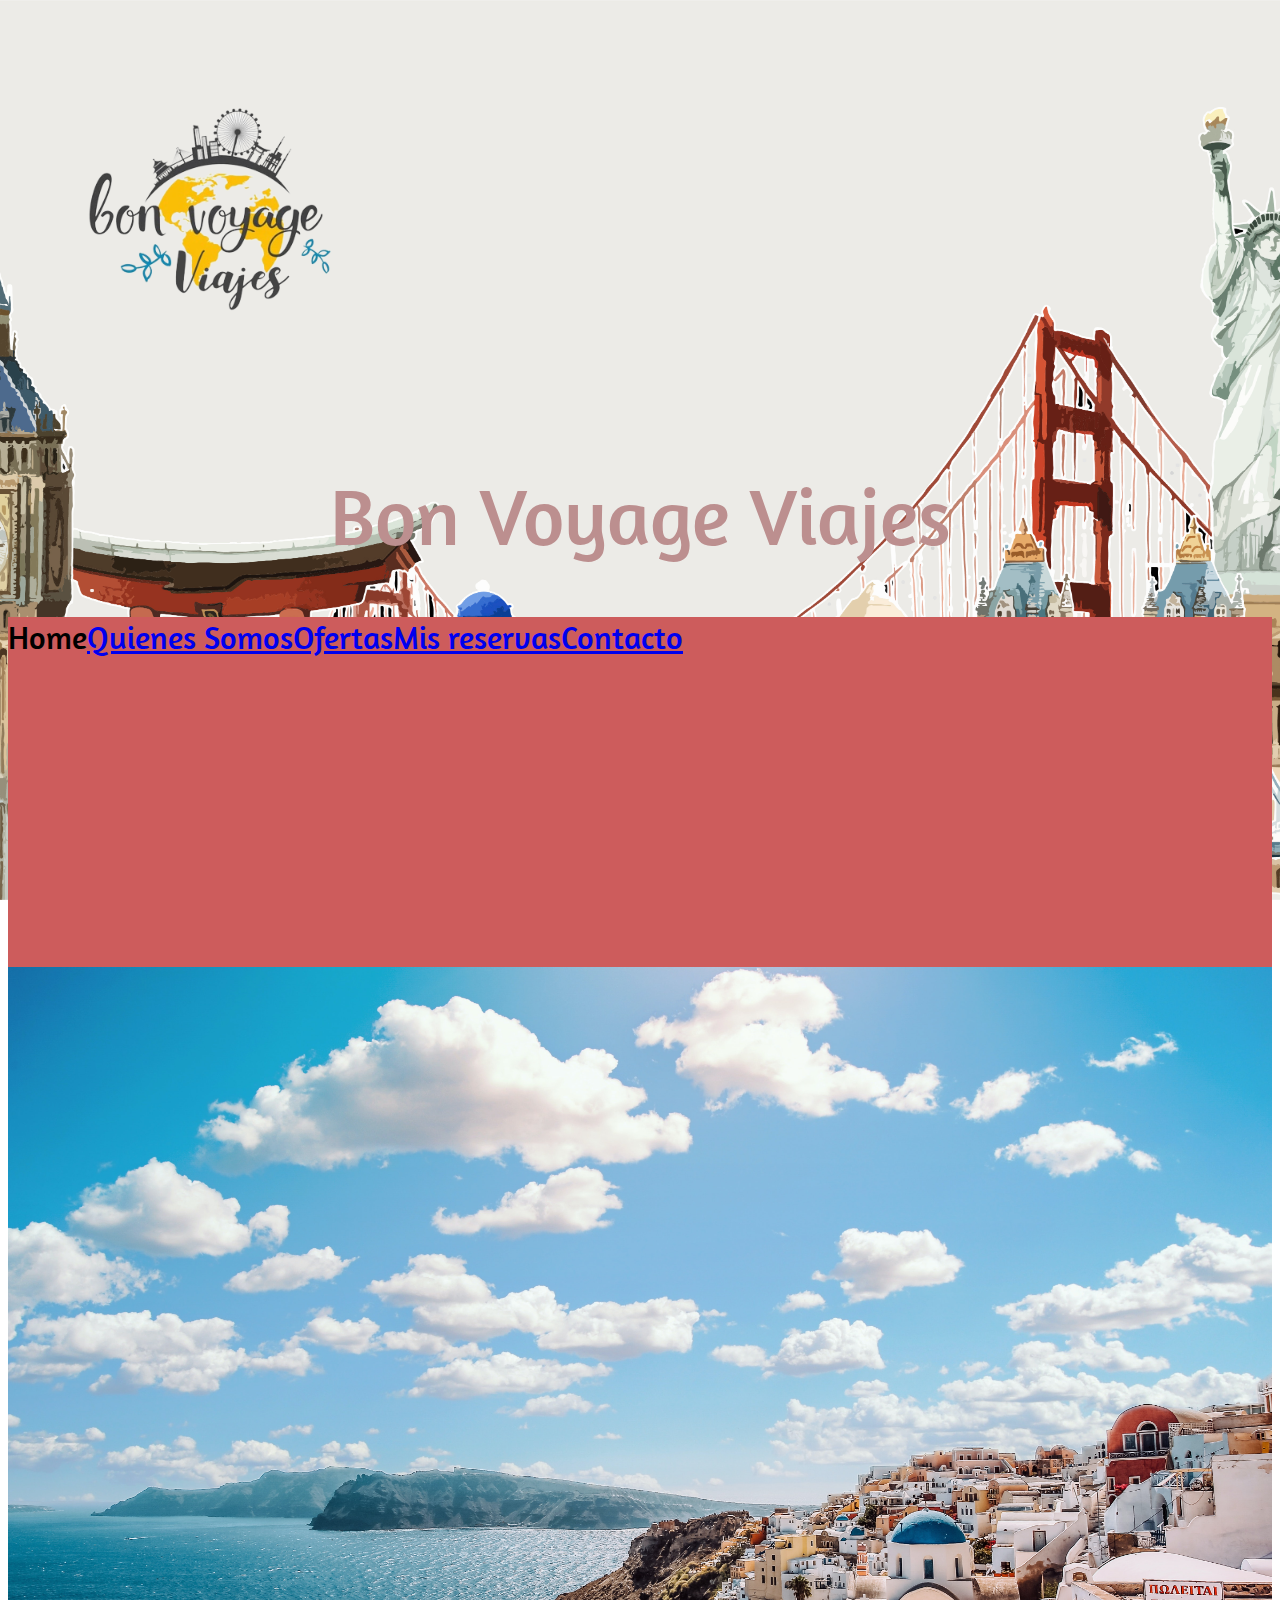
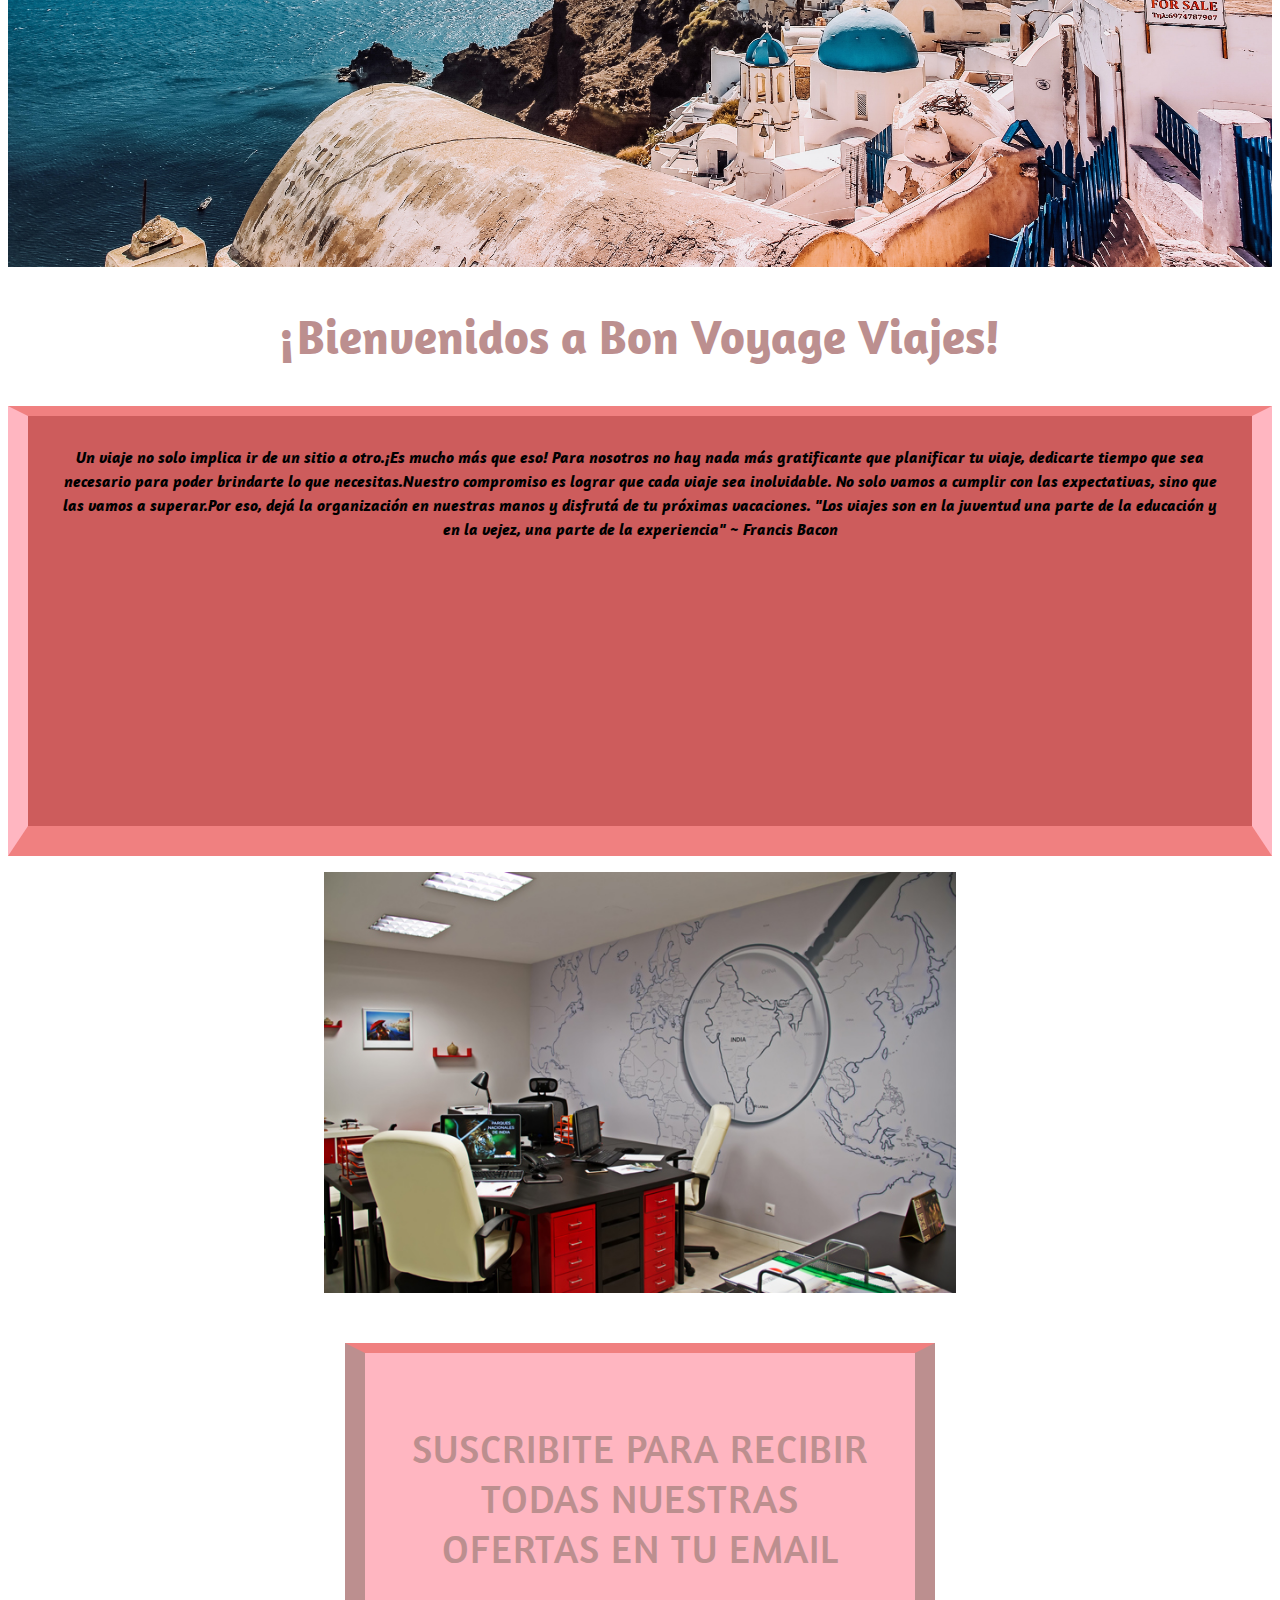
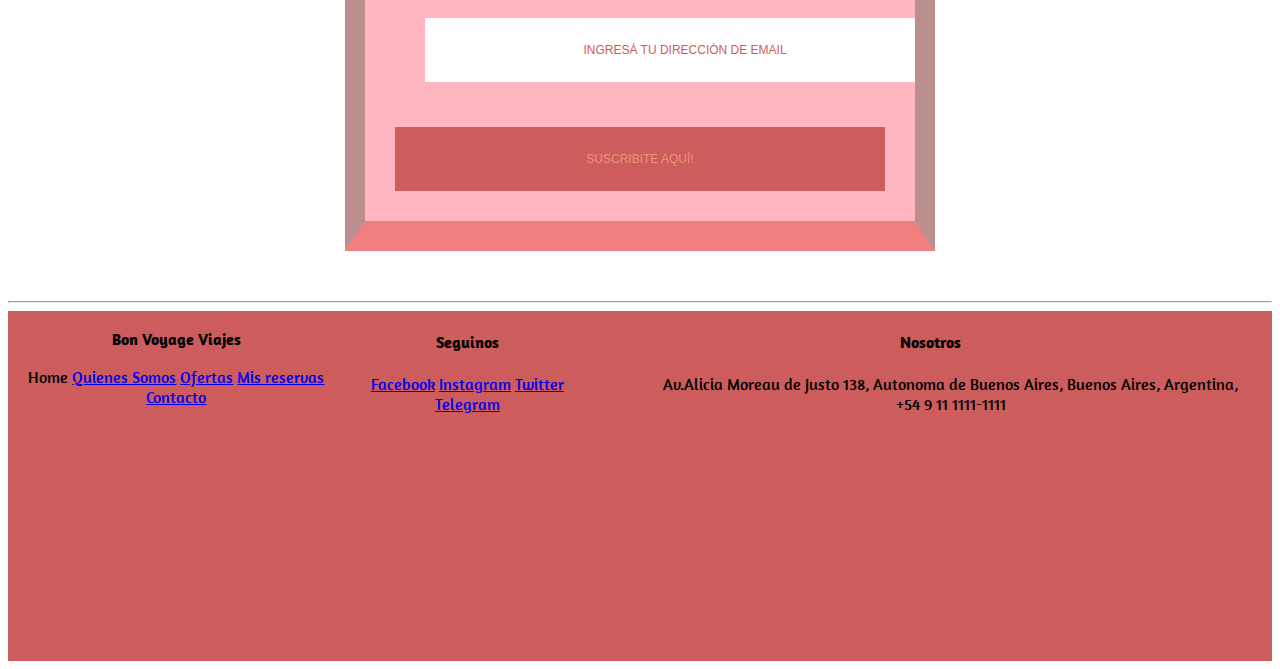
==== index.html @ ff4c8d85 "Se agregó un div, una clase llamada fotos y se modificó el tamaño de la imagen que corresponde a la " ====
<!DOCTYPE html>
<html lang="en">
<head>
    <meta charset="UTF-8" />
    <meta http-equiv="X-UA-Compatible" content="IE=edge" />
    <meta name="viewport" content="width=device-width, initial-scale=1.0" />
    <link rel="preconnect" href="https://fonts.googleapis.com" />
    <link rel="preconnect" href="https://fonts.gstatic.com" crossorigin />
    <link
    href="https://fonts.googleapis.com/css2?family=Amaranth&display=swap"
    rel="stylesheet"/>
    <link rel="stylesheet" href="./css/style.css" />
    <title>Bon Voyage Viajes</title>
</head>

<body>
    <header>
    <img
        src="./img/bon-voyage-1-removebg-preview.png"
        style="width: 400px; height: 400px"
        alt="Logo de la empresa Bon Voyage Viajes"
        title="Logo"
    />
    <h1>
        <span><strong>Bon Voyage Viajes</strong></span>
    </h1>

    <nav class="contenedor">
        <span><a>Home</a></span>
        <span><a href="./pages/quienes_somos.html">Quienes Somos</a></span>
        <span><a href="./pages/ofertas.html">Ofertas</a></span>
        <span><a href="./pages/mis_reservas.html">Mis reservas</a></span>
        <span><a href="./pages/contacto.html">Contacto</a></span>
    </nav>
    </header>

    <main>
    
        <div class="slider-container">
        <img
            class="slider-item"
            src="./img/pexels-aleksandar-pasaric-1285625.jpg"
            alt="isla griega de Santorini"
            title="Santorini"
        />
        <img
            class="slider-item"
            src="./img/pexels-asad-photo-maldives-1268855.jpg"
            alt="pareja llegando de vacaciones a un resort de Maldivas"
            title="Maldivas"
        />
        <img
            class="slider-item"
            src="./img/pexels-dominika-gregušová-672532.jpg"
            alt="vista de Londres desde el London Eye"
            title="Londres"
        />
        <img
            class="slider item"
            src="./img/pexels-flo-dahm-699466.jpg"
            alt="la Torre Eiffel vista desde el suelo"
            title="Torre Eiffel"
        />
        <img
            class="slider-item"
            src="./img/pexels-george-desipris-945177.jpg"
            alt="crucero de Norweigan Cruise Line navegando por el mar"
            title="crucero"
        />
        <img
            class="slider-item"
            src="./img/pexels-jose-francisco-fernandez-saura-802024.jpg"
            alt="fotografia de Times Square en Nueva York"
            title="Times Square"
        />
        <img
            class="slider-item"
            src="./img/pexels-julius-silver-753339.jpg"
            alt="catedral de San Basilio en Moscú"
            title="catedral de San Basilio"
        /><img
            class="slider-item"
            src="./img/pexels-michael-block-3225528.jpg"
            alt="foto de la costa almafitana"
            title="costa almafitana"
        />
        </div>
    </section>

    <section>
        <article>
<h2>¡Bienvenidos a Bon Voyage Viajes!</h2>
                <h3 class="caja">
            Un viaje no solo implica ir de un sitio a otro.¡Es mucho más que eso! Para nosotros no hay nada más gratificante que
            planificar tu viaje, dedicarte tiempo que sea necesario para poder brindarte lo que necesitas.Nuestro compromiso es
            lograr que cada viaje sea inolvidable. No solo vamos a cumplir con las expectativas, sino que las vamos a superar.Por eso,
            dejá la organización en nuestras manos y disfrutá de tu próximas vacaciones.
            
            "Los viajes son en la juventud una parte de la educación y en la vejez, una parte de la experiencia" ~ Francis Bacon
        </h3>
    </h2>
        <div class="fotos"><img
        src="./img/agencias-de-viajes.jpg"
        style="max-width: 50%; height: auto;"
        alt="imagen de la oficina de Bon Voyage Viajes"
        title="Oficina"></div>
        </article>
    </section>

    <section class="widget_blog_subscription">
        <form
        action="#"
        method="post"
        accept-charset="utf-8"
        id="subscribe-blog"
        >
        <p>Suscribite para recibir todas nuestras ofertas en tu email</p>
        <p>
            <input
            type="text"
            name="email"
            style="width: 95%; padding: 1px 2 px"
            placeholder="Ingresá tu dirección de email"
            value=""
            id="subscribe-field"
            />
        </p>
        <p>
            <input type="submit" value="Suscribite aquí!" />
        </p>
        </form>
    </section>

    <hr />
    </main>

    <footer class="contenedor"> 
    <section>
        <article>
        <h3><span>Bon Voyage Viajes</h3></span>
        <span><a>Home</a></span>
        <span><a href="./pages/quienes_somos.html">Quienes Somos</a></span>
        <span><a href="./pages/ofertas.html">Ofertas</a></span>
        <span><a href="./pages/mis_reservas.html">Mis reservas</a></span>
        <span><a href="./pages/contacto.html">Contacto</a></span>
    </article>
    </section>

    <section>
        <article>
        <h4><span>Seguinos</span></h4>
        <span
        ><a href="https://www.facebook.com/" target="blank">Facebook</a></span
        >
        <span
        ><a href="https://www.instagram.com/" target="blank"
            >Instagram</a
        ></span
        >
        <span><a href="https://twitter.com/" target="blank">Twitter</a></span>
        <span><a href="https://telegram.org" target="blank">Telegram</a></span>
    </article>
    </section>

    <section>
        <article>
        <h4><span>Nosotros</span></h4>
        <ul>
        <li>Av.Alicia Moreau de Justo 138,</li>
        <li>Autonoma de Buenos Aires,</li>
        <li>Buenos Aires,</li>
        <li>Argentina,</li>
        <li>+54 9 11 1111-1111</li>
        </ul>
</article>
    </section>
    </footer>
</body>
</html>
---- css/style.css ----
header h1{
color: rosybrown;
font-style: normal;
font-weight: 400px;
text-align: center;
font-size: 5rem;
font-family: 'Amaranth', sans-serif;
}

main div h1 {
color: rosybrown;
font-style: normal;
font-family: 'Amaranth', sans-serif;
text-align: center;
font-size: 4rem;
font-weight: 400px;
}

body {
background-image: url("../img/34775.jpg");
resize: both;
overflow: auto;
background-repeat: no-repeat;
background-position: center;
background-size: cover;
background-attachment: fixed;
}

h1{
color: black;
font-style: normal;
font-weight: 200;
text-align: center;
font-size: 1rem;
font-family: 'Amaranth', sans-serif;
}

h2 {
color: black;
font-style: normal;
font-weight: 400px;
text-align: center;
font-size: 1rem;
font-family: 'Amaranth', sans-serif;
}

section h2 {
color: rosybrown;
font-size: 3rem;
font-style: normal;
text-align: center;
font-family: 'Amaranth', sans-serif;
font-weight: 400px;
}

footer {
text-align: center;
font-family: 'Amaranth', sans-serif;
}

h3 {
color: black;
font-style: italic;
font-weight: 400px;
text-align: justify;
line-height: 1.5;
font-size: 1rem;
text-decoration: none;
font-family: 'Amaranth', sans-serif;
}

footer h3 {
text-align:center;
color: black;
font-style: normal;
font-weight: 400px;
font-size: 1rem;
font-family: 'Amaranth', sans-serif;
}

footer section h4 {
color: black;
font-weight: 400px;
text-align: center;
font-size: 1rem;
font-family: 'Amaranth', sans-serif;
}

footer ul li{
display: inline-block;
}

h4 {
color: black;
font-weight: 400px;
text-align: center;
font-size: 1rem;
font-family: 'Amaranth', sans-serif;
}

ul {
color: black;
list-style: none;
font-weight: 400px;
font-family: 'Amaranth', sans-serif;
text-align: center;
}

header nav {
color: black;
font-style: normal;
font-size: 2rem;
font-weight: 400px;
text-align: center;
font-family: 'Amaranth', sans-serif;
}

.caja {
background-color: indianred;
height: 350px;
border-width: 20px;
border-style: solid;
border-color: lightpink;
border-top: 10px solid lightcoral;
border-bottom: 30px solid lightcoral;
padding: 30px;
text-align: center;
width: fit-content;
flex-direction: row;
overflow: auto;
}

.contenedor{
background-color: indianred;
width: 500;
height: 350px;
display:flex;
flex-direction:row;
font-family: 'Amaranth', sans-serif;
}

.widget_blog_subscription {
display: block;
margin: 50px auto;
width: 60%;
max-width: 490px;
min-width: 320px;
position: relative;
overflow: hidden;
background-color: lightpink;
border-width: 20px;
border-style: solid;
border-color: rosybrown;
border-top: 10px solid lightcoral;
border-bottom: 30px solid lightcoral;
padding: 30px;
text-align: center;
}

.widget_blog_subscription P {
margin: 0px;
text-align: center;
}

.widget_blog_subscription p:first-child {
margin: 40px 15px 0px;
color: rosybrown;
text-transform: uppercase;
text-align: center;
font-size: 40px;
font-family: 'Amaranth', sans-serif;
letter-spacing: 1px;
}

.widget_blog_subscription input[type="text"] {
margin: 45px 30px;
color: lightcoral ;
padding: 25px 15px !important;
text-align: center;
width: 100% !important;
max-width: calc(100%-90px) ;
outline: none;
border: 0px;
text-transform: uppercase;
font-size: 12px;
}

.widget_blog_subscription input[type="text"]::-webkit-input-placeholder {
color: indianred;
}

.widget_blog_subscription input_[type="text"]:-moz-placeholder {
color: indianred;
}

.widget_blog_subscription input_[type="text"]::-moz-placeholder {
color: indianred;
}

.widget_blog_subscription input_[type="text"]:-ms-input-placeholder {
color: indianred;
}

.widget_blog_subscription input[type="submit"] {
margin: 0px;
background-color: indianred;
color: darksalmon;
padding: 25px 15px !important;
text-align: center;
width: 100%;
max-width: 100%;
outline: none;
border: 0px;
text-transform: uppercase;
font-size: 12px;
cursor: pointer;
-webkit-transition: 0.1s all ease-in-out;
-moz-transition: 0.1s all ease-in-out;
-o-transition: 0.1s all ease-in-out;
transition: 0.1s all ease-in-out;
}

.widget_blog_subscription input [type="submit"] {
background-color: rosybrown;
}

.slider-container {
display: flex;
width: 100%;
height: 100vh;
overflow-x: scroll;
scroll-snap-type: x mandatory;
}

.slider-container img {
flex: 0 0 100%;
width: 100%;
object-fit: cover;
scroll-snap-align: center;
}

.fotos {
    display:flex;
    justify-content: center
}
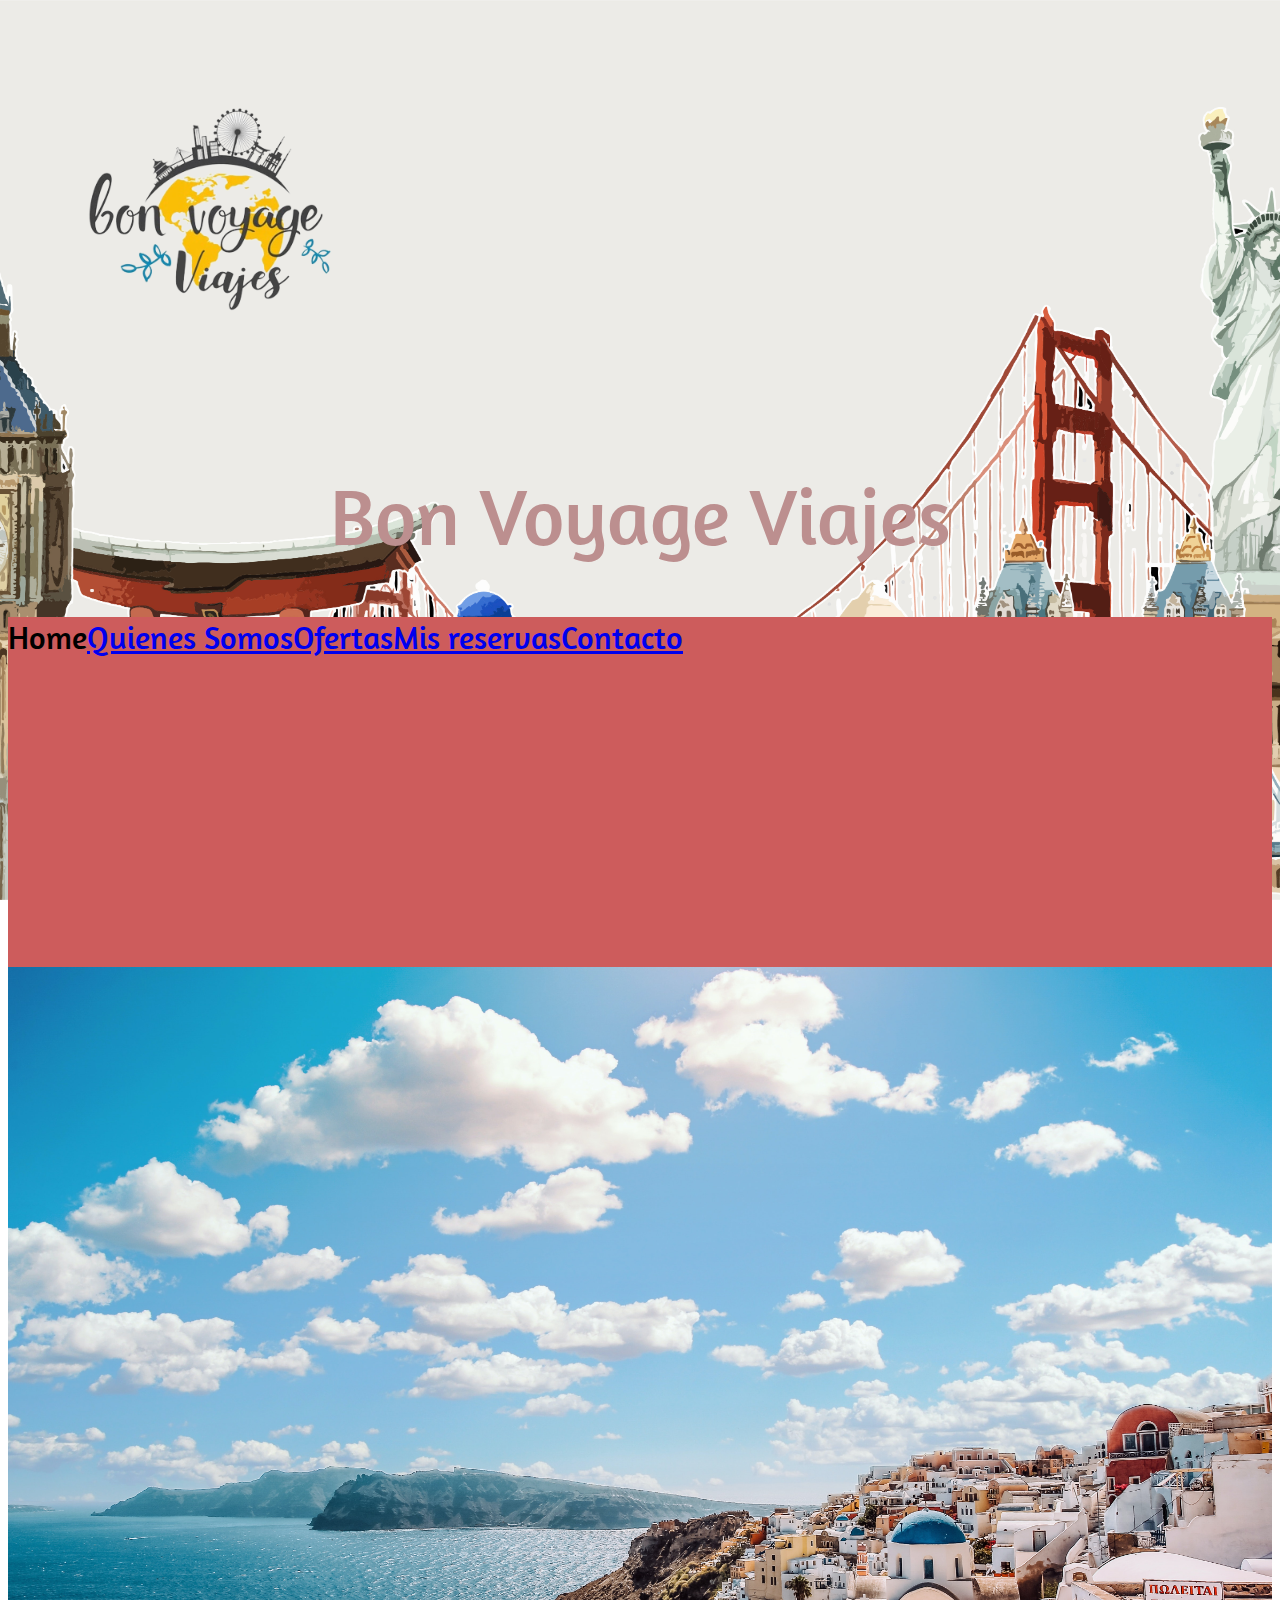
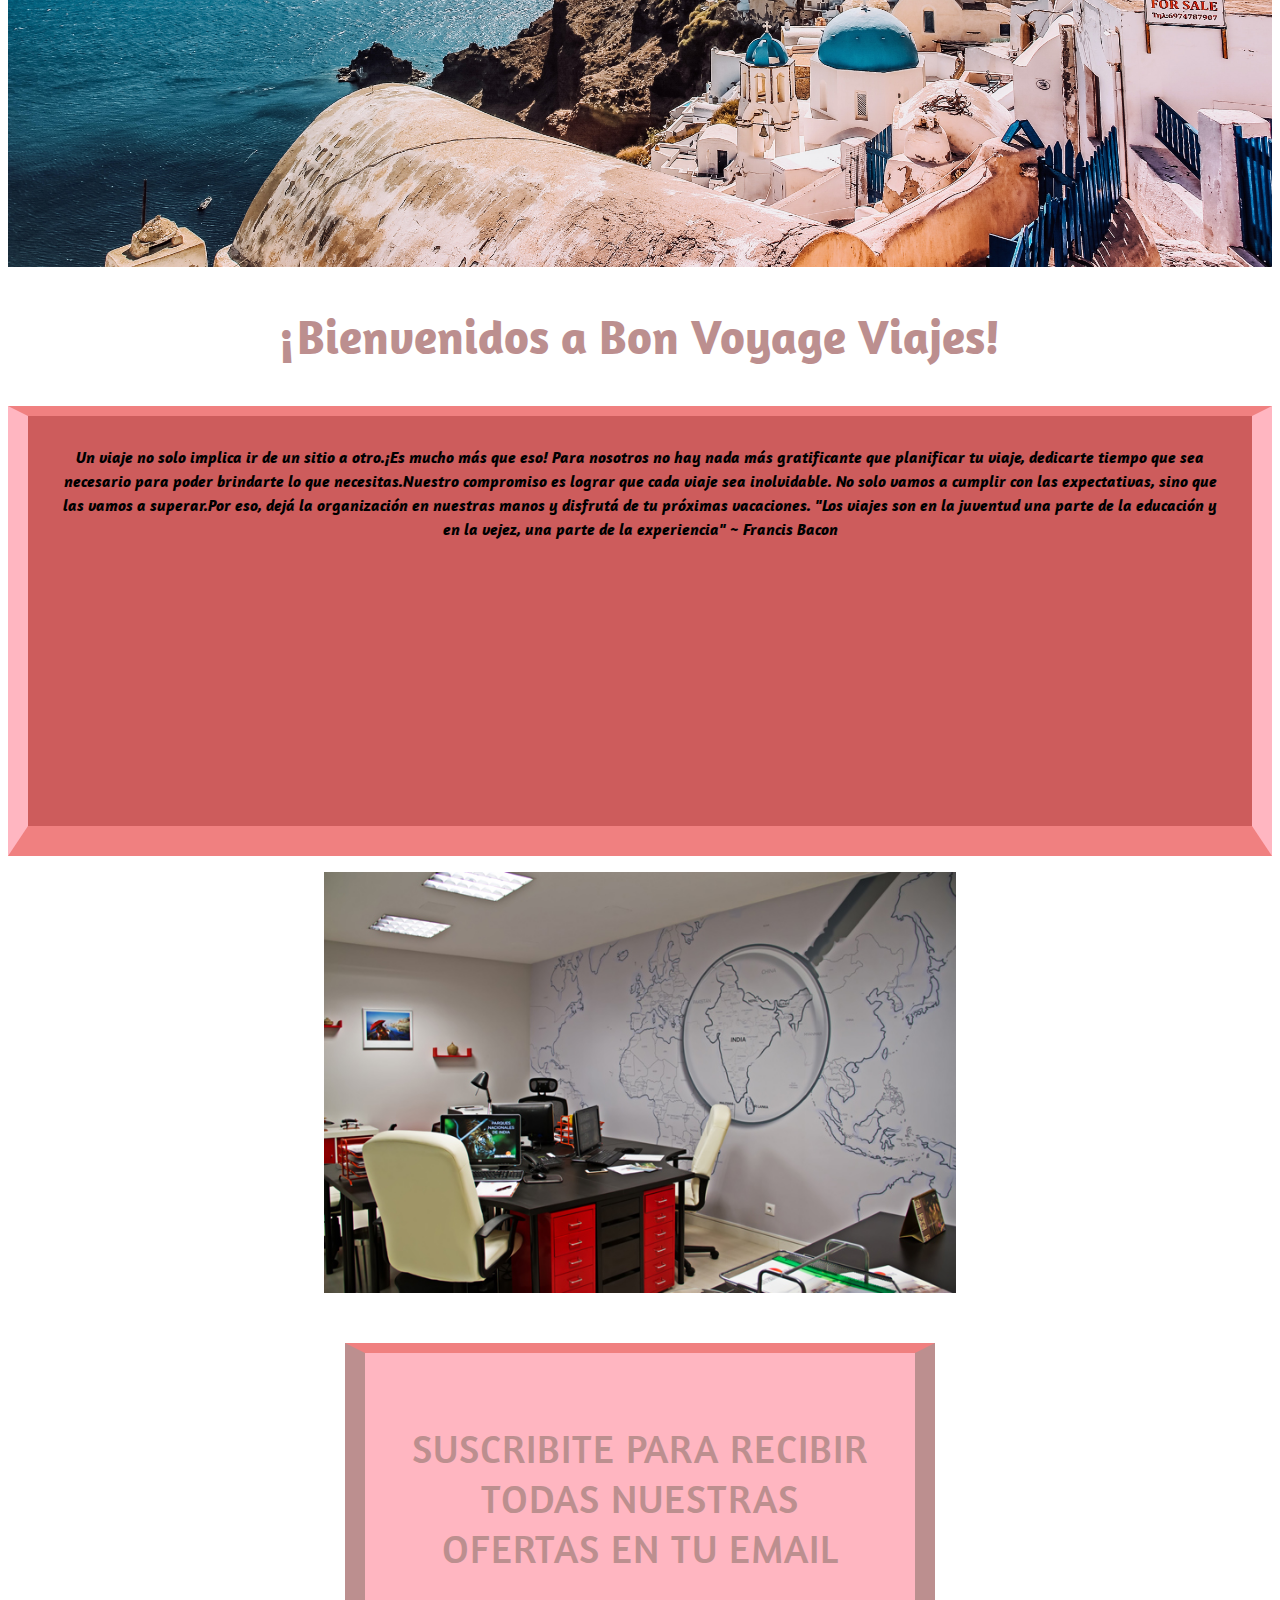
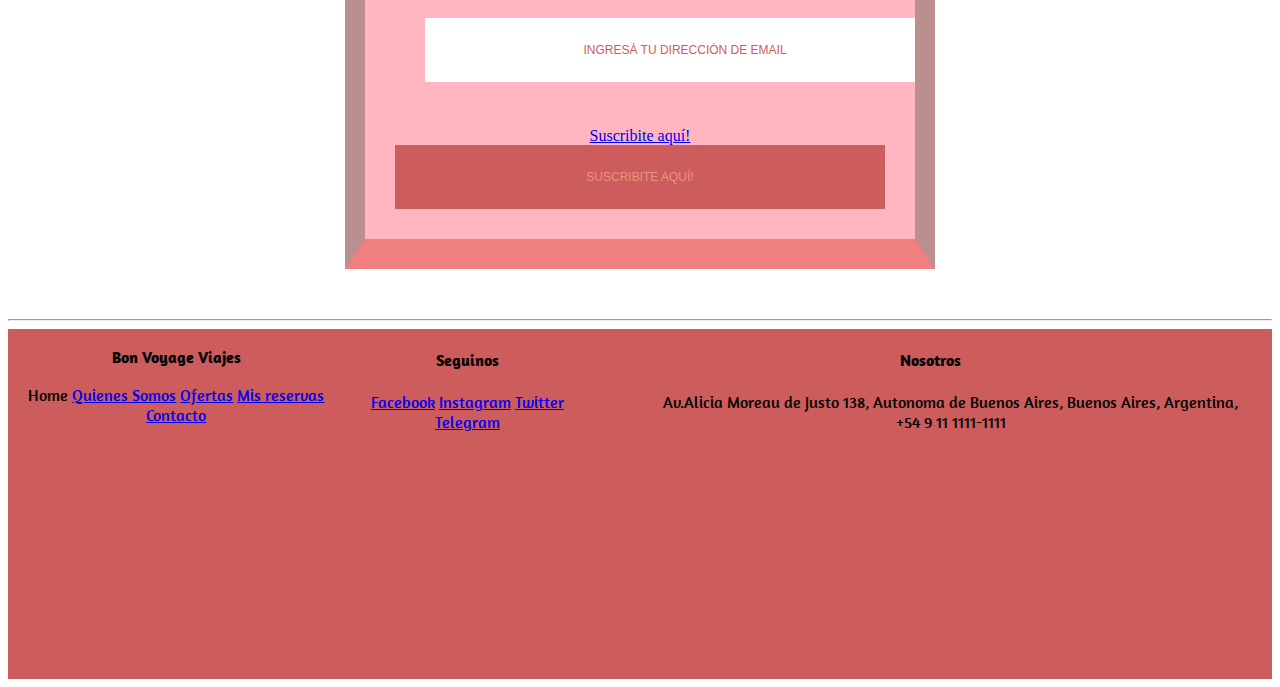
==== commit 77b3ee7e: "Se reintentó hacer responsive el mismo botón" ====
--- a/index.html
+++ b/index.html
@@ -13,7 +13,7 @@
     <title>Bon Voyage Viajes</title>
 </head>
 
-<body>
+<body class="scroll">
     <header>
     <img
         src="./img/bon-voyage-1-removebg-preview.png"
@@ -126,7 +126,8 @@
             />
         </p>
         <p>
-            <input type="submit" value="Suscribite aquí!" />
+            <a href="./contacto.html">Suscribite aquí!</a><input type="submit" value="Suscribite aquí!"/>
+            
         </p>
         </form>
     </section>
--- a/css/style.css
+++ b/css/style.css
@@ -128,6 +128,8 @@
 width: fit-content;
 flex-direction: row;
 overflow: auto;
+display:flex;
+justify-content: center
 }
 
 .contenedor{
@@ -242,4 +244,7 @@
 .fotos {
     display:flex;
     justify-content: center
-}+}
+
+.scroll{
+overflow-y:scroll}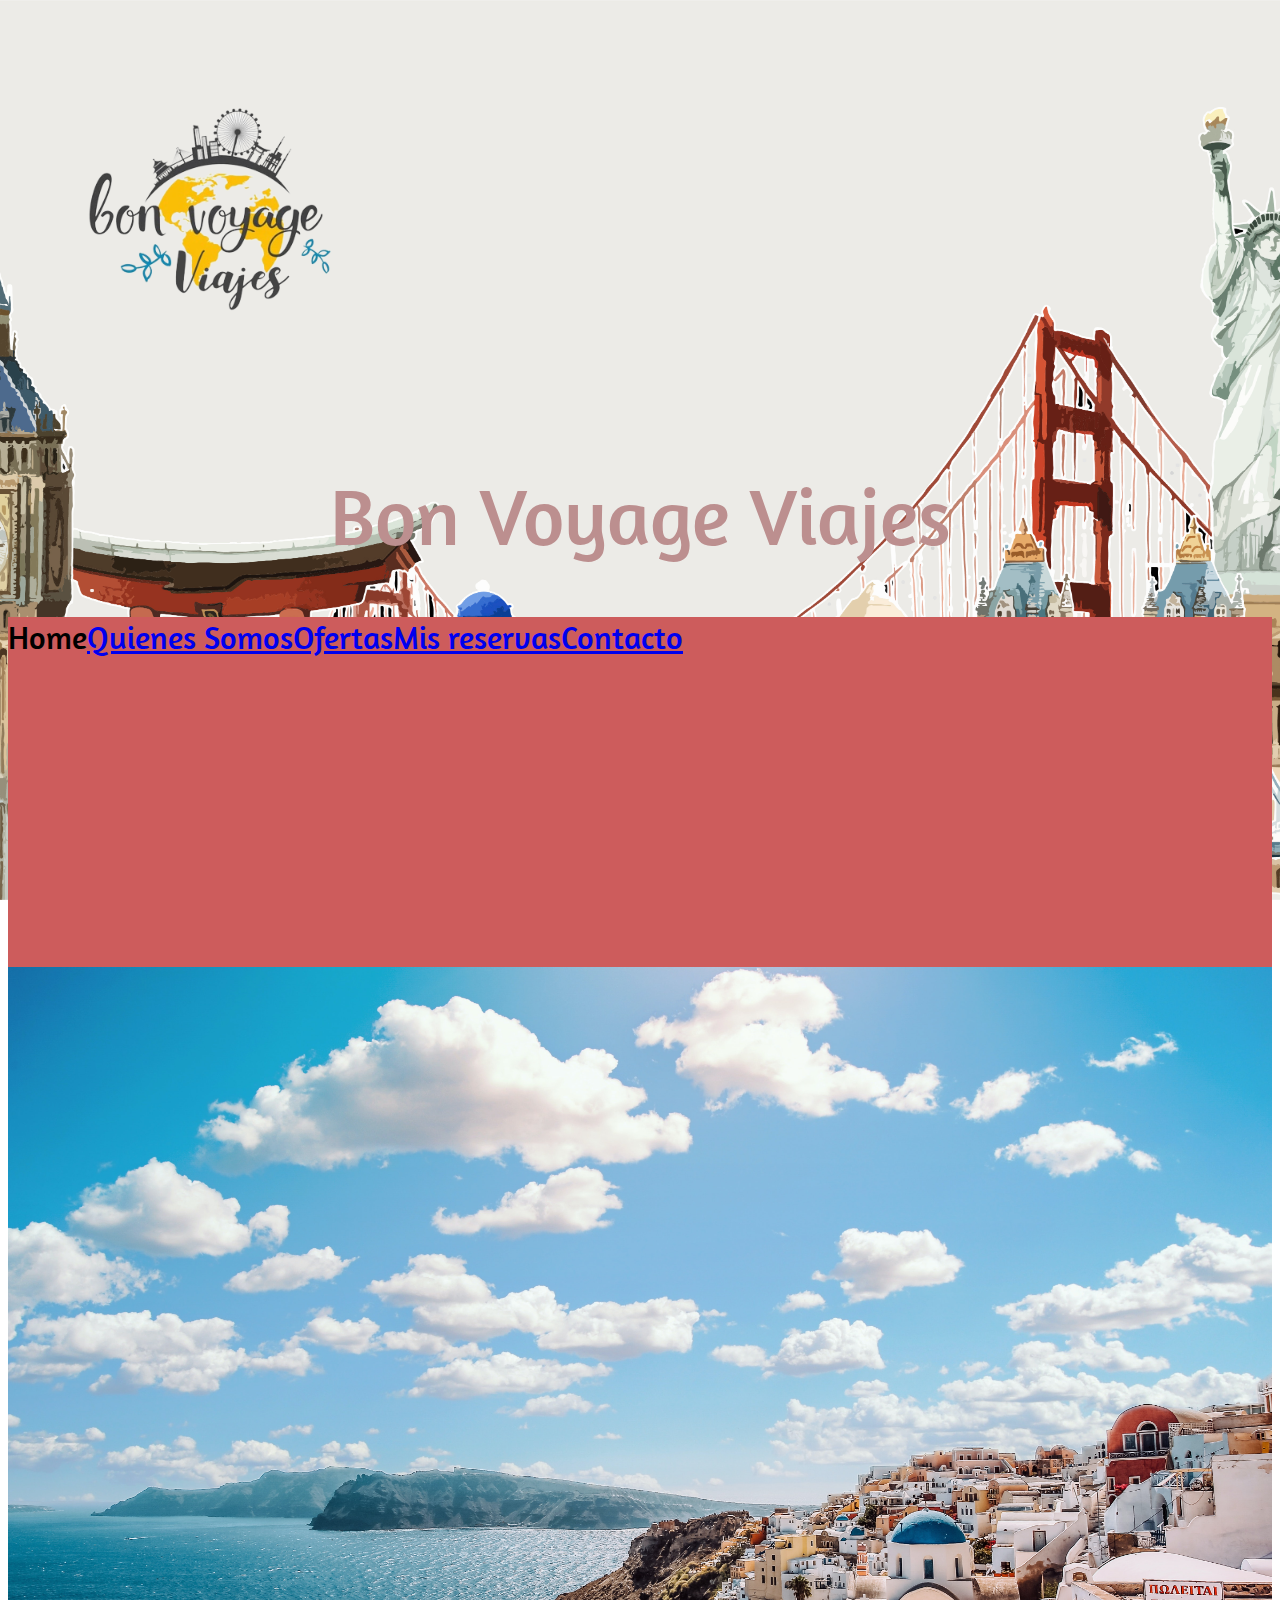
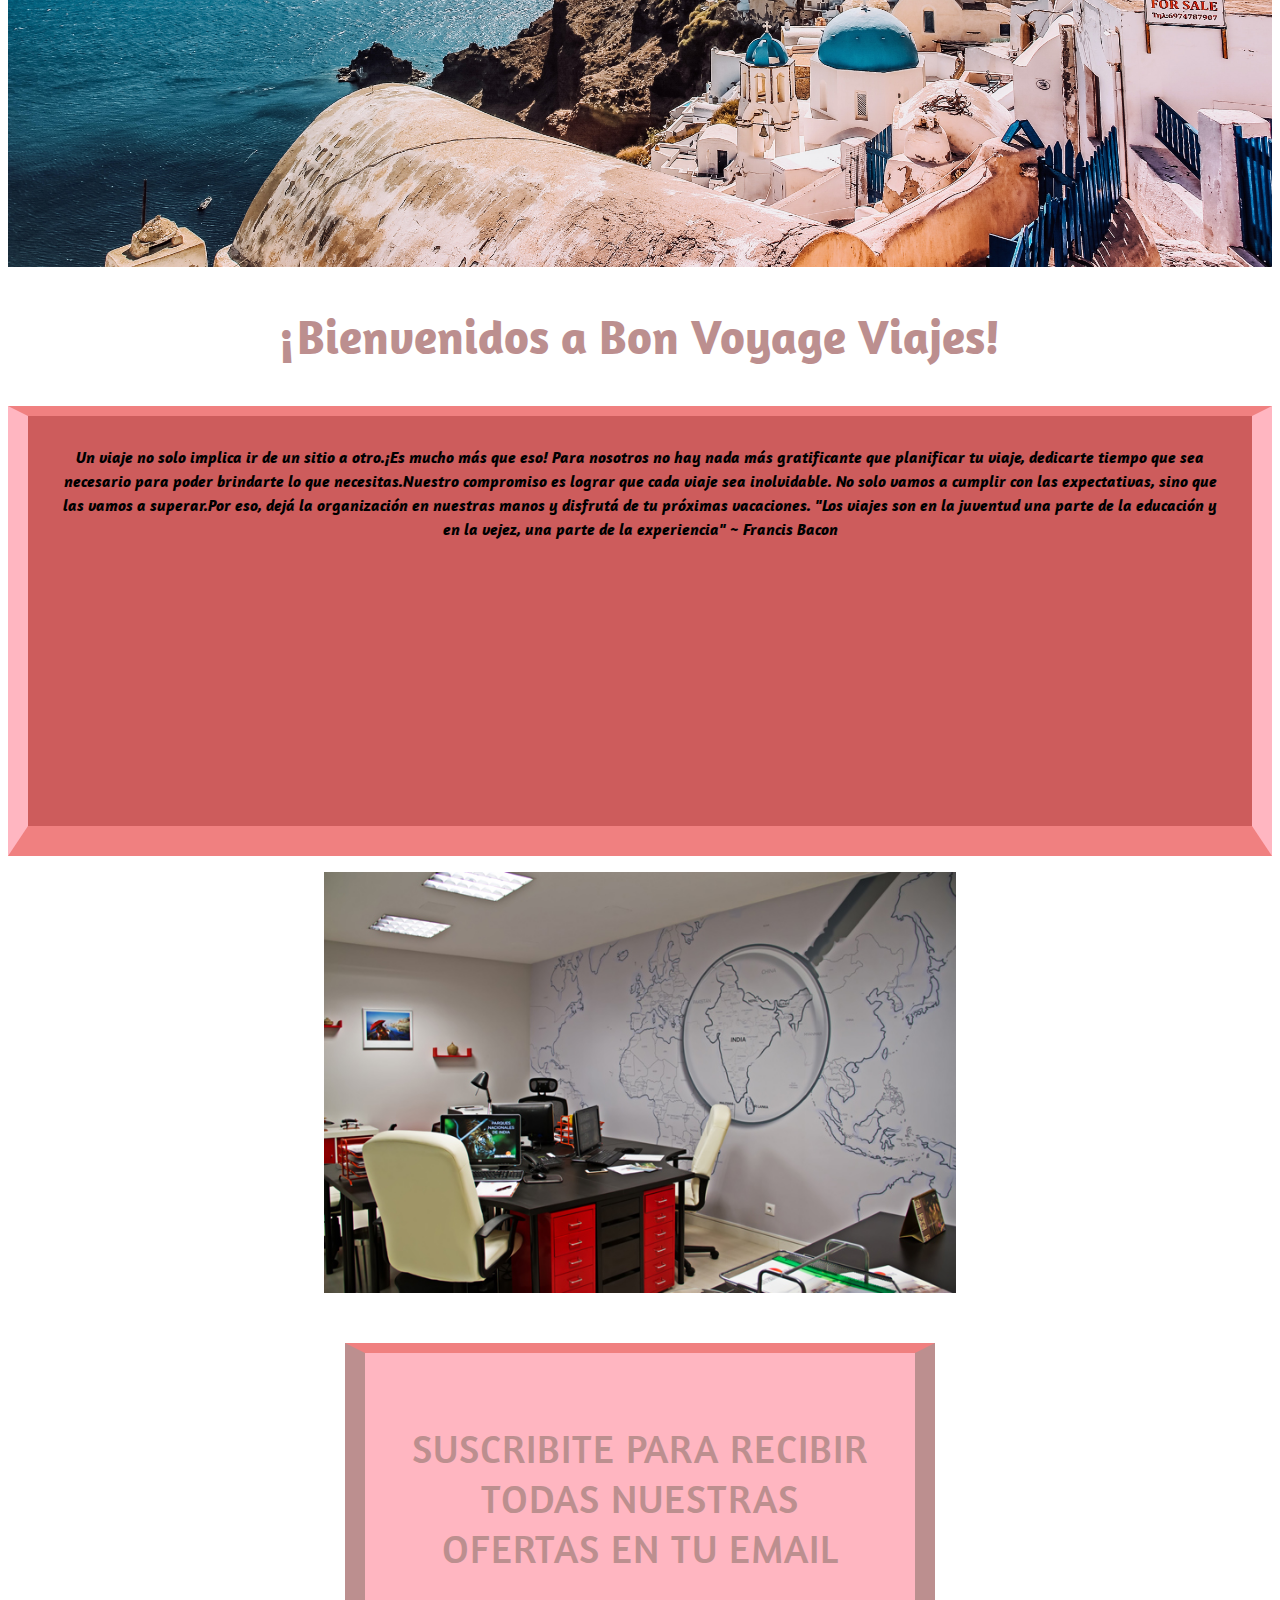
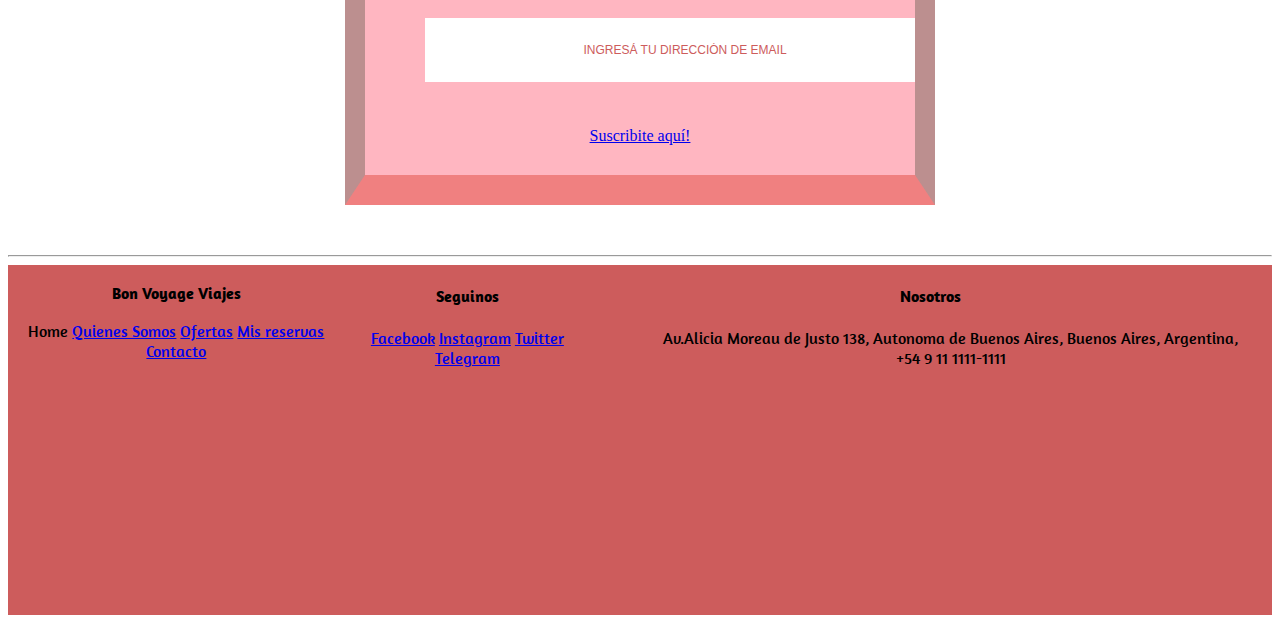
==== commit 23c60955: "Se modificó nuevamente el botón de subscripción para que sea responsive" ====
--- a/index.html
+++ b/index.html
@@ -126,7 +126,7 @@
             />
         </p>
         <p>
-            <a href="./contacto.html">Suscribite aquí!</a><input type="submit" value="Suscribite aquí!"/>
+            <a href="./pages/contacto.html"input type="submit">Suscribite aquí!</a>
             
         </p>
         </form>
